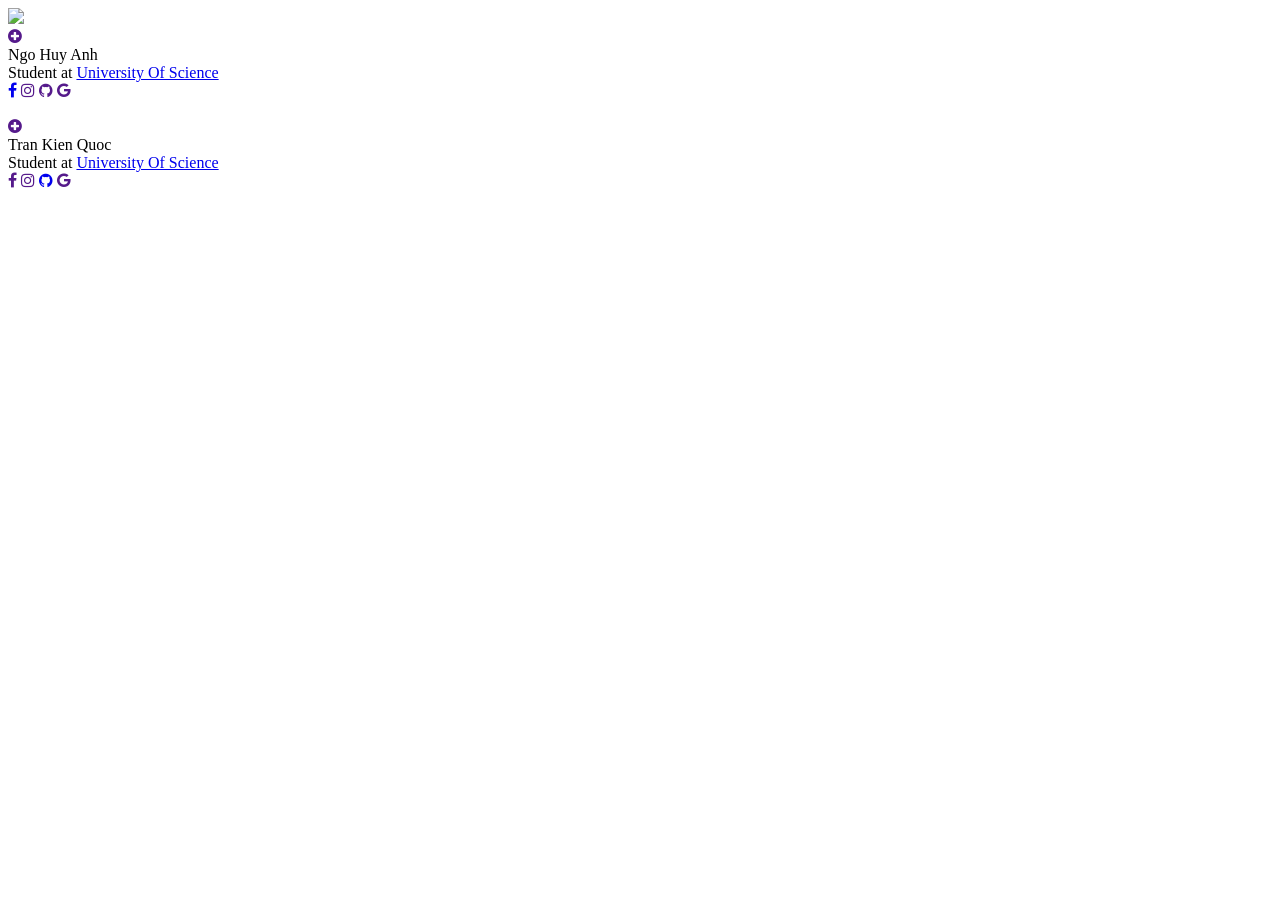
==== pages/Information/index.html @ 28e5582f "Fix the bugs with files's checksum" ====
<!DOCTYPE html>
<html lang="en" >
<head>
  <meta charset="UTF-8">
  <title>Profile Card</title>
  <link rel="stylesheet" href="./style.css">

</head>
<body>
<!-- partial:index.partial.html -->
<link href="https://fonts.googleapis.com/css?family=Ubuntu" rel="stylesheet"/>
<link href="https://maxcdn.bootstrapcdn.com/font-awesome/4.6.3/css/font-awesome.min.css" rel="stylesheet" integrity="sha384-T8Gy5hrqNKT+hzMclPo118YTQO6cYprQmhrYwIiQ/3axmI1hQomh7Ud2hPOy8SP1" crossorigin="anonymous"/>
  <div class="profile-card-1">
    <div class="img"><img src="Huy Anh Avatar.jpg" /></div><a class="view-more" href=""><i class="fa fa-plus-circle" aria-hidden="true"></i>
      <div class="popup"></div>
    </a>
    <div class="mid-section">
      <div class="name">Ngo Huy Anh</div>
      <div class="description">Student at <a href="https://www.ctdb.hcmus.edu.vn/en/">University Of Science</a></div>
      <div class="line"></div>
    </div>
    <div class="links">
      <a class="fb" href="../../files.html"><i class="fa fa-facebook-f" aria-hidden="true"></i></a>
      <a class="instagram" href=""><i class="fa fa-instagram" aria-hidden="true"></i></a>
      <a class="github" href=""><i class="fa fa-github" aria-hidden="true"></i></a>
      <a class="google" href=""><i class="fa fa-google" aria-hidden="true"></i></a>
    </div>
  </div>
  <div class="profile-card-2">
    <div class="img"><img src="" /></div><a class="view-more" href=""><i class="fa fa-plus-circle" aria-hidden="true"></i>
      <div class="popup"></div>
    </a>
    <div class="mid-section">
      <div class="name">Tran Kien Quoc</div>
      <div class="description">Student at <a href="https://www.ctdb.hcmus.edu.vn/en/">University Of Science</a></div>
      <div class="line"></div>
    </div>
    <div class="links">
      <a class="fb" href=""><i class="fa fa-facebook-f" aria-hidden="true"></i></a>
      <a class="instagram" href=""><i class="fa fa-instagram" aria-hidden="true"></i></a>
      <a class="github" href="https://github.com/k4l1brx"><i class="fa fa-github" aria-hidden="true"></i></a>
      <a class="google" href=""><i class="fa fa-google" aria-hidden="true"></i></a>
    </div>
  </div>
<!-- partial -->
  <script  src="./script.js"></script>

</body>
</html>
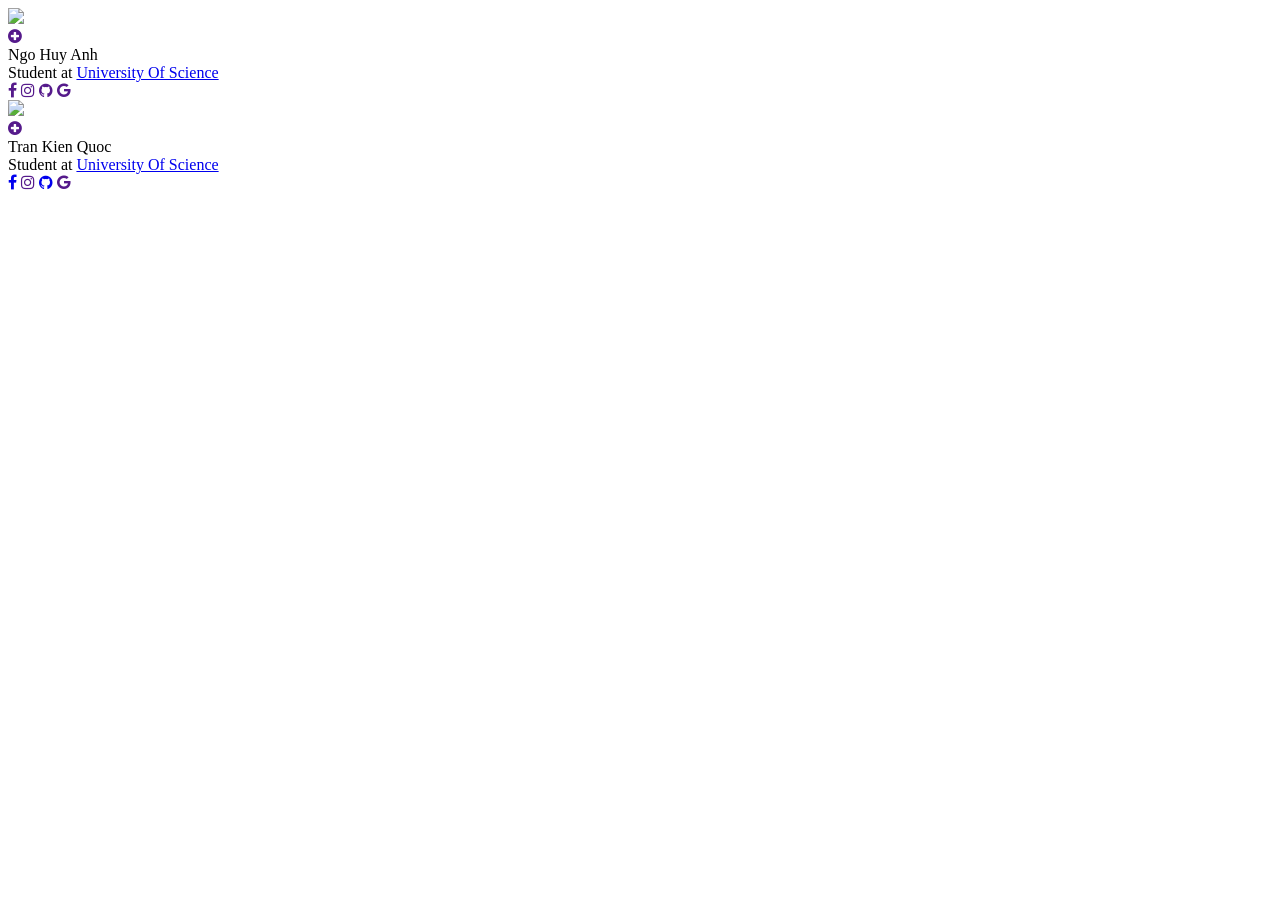
==== commit 25bb2271: "Change 404 page info" ====
--- a/pages/Information/index.html
+++ b/pages/Information/index.html
@@ -20,14 +20,14 @@
       <div class="line"></div>
     </div>
     <div class="links">
-      <a class="fb" href="../../files.html"><i class="fa fa-facebook-f" aria-hidden="true"></i></a>
+      <a class="fb" href=""><i class="fa fa-facebook-f" aria-hidden="true"></i></a>
       <a class="instagram" href=""><i class="fa fa-instagram" aria-hidden="true"></i></a>
       <a class="github" href=""><i class="fa fa-github" aria-hidden="true"></i></a>
       <a class="google" href=""><i class="fa fa-google" aria-hidden="true"></i></a>
     </div>
   </div>
   <div class="profile-card-2">
-    <div class="img"><img src="" /></div><a class="view-more" href=""><i class="fa fa-plus-circle" aria-hidden="true"></i>
+    <div class="img"><img src="myinfo.jpg" /></div><a class="view-more" href=""><i class="fa fa-plus-circle" aria-hidden="true"></i>
       <div class="popup"></div>
     </a>
     <div class="mid-section">
@@ -36,7 +36,7 @@
       <div class="line"></div>
     </div>
     <div class="links">
-      <a class="fb" href=""><i class="fa fa-facebook-f" aria-hidden="true"></i></a>
+      <a class="fb" href="https://www.facebook.com/kiqt2k1/"><i class="fa fa-facebook-f" aria-hidden="true"></i></a>
       <a class="instagram" href=""><i class="fa fa-instagram" aria-hidden="true"></i></a>
       <a class="github" href="https://github.com/k4l1brx"><i class="fa fa-github" aria-hidden="true"></i></a>
       <a class="google" href=""><i class="fa fa-google" aria-hidden="true"></i></a>
